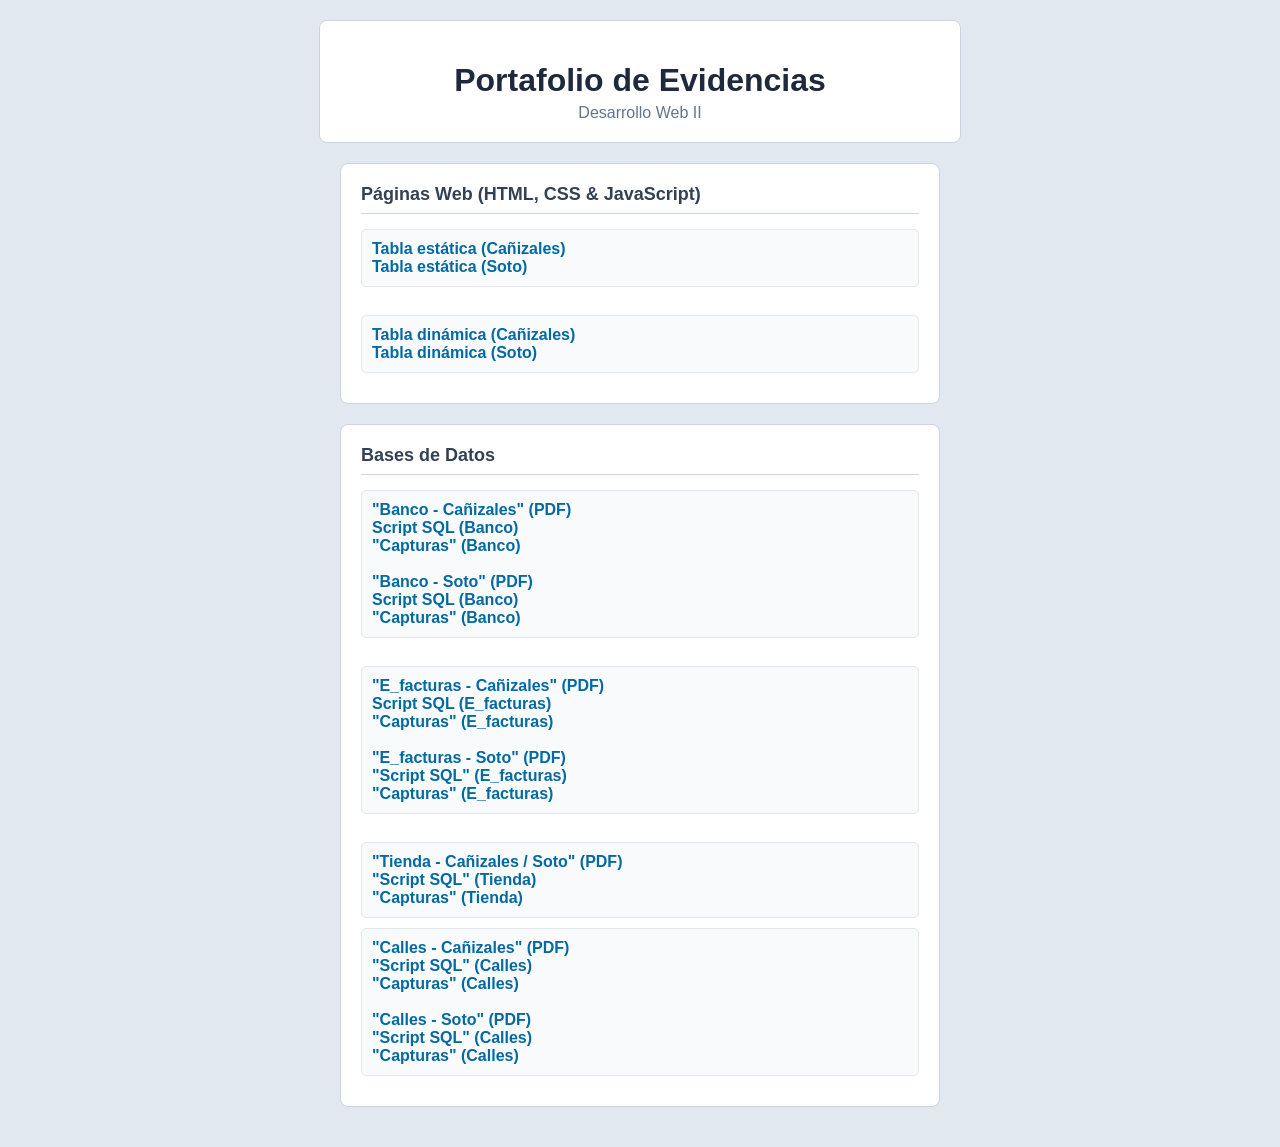
==== Parcial_1/p1.html @ 6c28daae "Update p1.html" ====
<!DOCTYPE html>
<html lang="es">
<head>
  <meta charset="UTF-8">
  <title>Portafolio de Evidencias - Web 2</title>
  <link rel="stylesheet" href="style.css">
</head>
<body>

  <header>
    <h1>Portafolio de Evidencias</h1>
    <p>Desarrollo Web II</p>
  </header>

  <main>
    <section>
      <h2>Páginas Web (HTML, CSS & JavaScript)</h2>
      <ul>
        <li>
          <a href="web/tabla1c.html" target="_blank">Tabla estática (Cañizales)</a><br>
          <a href="web/tabla1s.html" target="_blank">Tabla estática (Soto)</a>
        </li><br>
        <li>
          <a href="web/tabla2c.html" target="_blank">Tabla dinámica (Cañizales)</a><br>
          <a href="web/tabla2s.html" target="_blank">Tabla dinámica (Soto)</a>
        </li>
      </ul>
    </section>

    <section>
      <h2>Bases de Datos</h2>
      <ul>
        <li>
          <a href="BDs/cuentas.pdf" target="_blank"> "Banco - Cañizales" (PDF)</a><br>
          <a href="BDs/cajero.sql" target="_blank">Script SQL (Banco)</a><br>
          <a href="BDs/capturas_banco.pdf" target="_blank"> "Capturas" (Banco)</a>
          
          <br><br>
          <a href="BDs/cuentass.pdf" target="_blank"> "Banco - Soto"  (PDF)</a><br>
          <a href="BDs/cajeross.sql" target="_blank">Script SQL (Banco)</a><br>
          <a href="BDs/capturas" target="_blank"> "Capturas" (Banco)</a>
        </li><br>
        
        <li>
          <a href="BDs/e_facturas.pdf" target="_blank"> "E_facturas - Cañizales" (PDF)</a><br>
          <a href="BDs/e_facturas.sql" target="_blank">Script SQL (E_facturas)</a><br>
          <a href="BDs/" target="_blank"> "Capturas" (E_facturas)</a>
          <br><br>
          <a href="BDs/e_facturass.pdf" target="_blank"> "E_facturas - Soto" (PDF)</a><br>
          <a href="BDs/e_facturass.sql" target="_blank">"Script SQL" (E_facturas)</a><br>
          <a href="BDs/" target="_blank"> "Capturas" (E_facturas)</a>
        </li><br>
        <li>
          <a href="BDs/tienda.pdf" target="_blank"> "Tienda - Cañizales / Soto" (PDF)</a><br>
          <a href="BDs/tienda.sql" target="_blank"> "Script SQL" (Tienda)</a><br>
          <a href="BDs/capturas_tienda.pdf" target="_blank"> "Capturas" (Tienda)</a>
        </li>
        <li>
          <a href="BDs/calles.pdf" target="_blank"> "Calles - Cañizales" (PDF)</a><br>
          <a href="BDs/calles.sql" target="_blank"> "Script SQL" (Calles)</a><br>
          <a href="BDs/capturas_calles.pdf" target="_blank"> "Capturas" (Calles)</a>
          <br><br>
          <a href="BDs/calles.pdf" target="_blank"> "Calles - Soto" (PDF)</a><br>
          <a href="BDs/calles.sql" target="_blank"> "Script SQL" (Calles)</a><br>
          <a href="BDs/" target="_blank"> "Capturas" (Calles)</a>
        </li>
      </ul>
    </section>
  </main>
</body>
</html>
---- Parcial_1/style.css ----
body {
  font-family: Arial, Helvetica, sans-serif;
  background-color: #e2e8f0;
  margin: 0;
  padding: 20px;
}

header {
  text-align: center;
  background-color: #ffffff;
  padding: 20px;
  border: 1px solid #cbd5e1;
  border-radius: 8px;
  max-width: 600px;
  margin: 0 auto 20px auto;
}

h1 {
  color: #1e293b;
  margin-bottom: 5px;
}

header p {
  color: #64748b;
  font-size: 16px;
  margin: 0;
}

main {
  max-width: 600px;
  margin: 0 auto;
}

section {
  background-color: #ffffff;
  border: 1px solid #cbd5e1;
  border-radius: 8px;
  padding: 20px;
  margin-bottom: 20px;
}

h2 {
  color: #334155;
  font-size: 18px;
  border-bottom: 1px solid #cbd5e1;
  padding-bottom: 8px;
  margin-top: 0;
}

ul {
  list-style-type: none;
  padding: 0;
  margin: 10px 0;
}

li {
  padding: 10px;
  background-color: #f8fafc;
  border: 1px solid #e2e8f0;
  border-radius: 5px;
  margin-bottom: 10px;
}

a {
  color: #0369a1;
  text-decoration: none;
  font-weight: bold;
}

a:hover {
  text-decoration: underline;
  color: #0284c7;
}
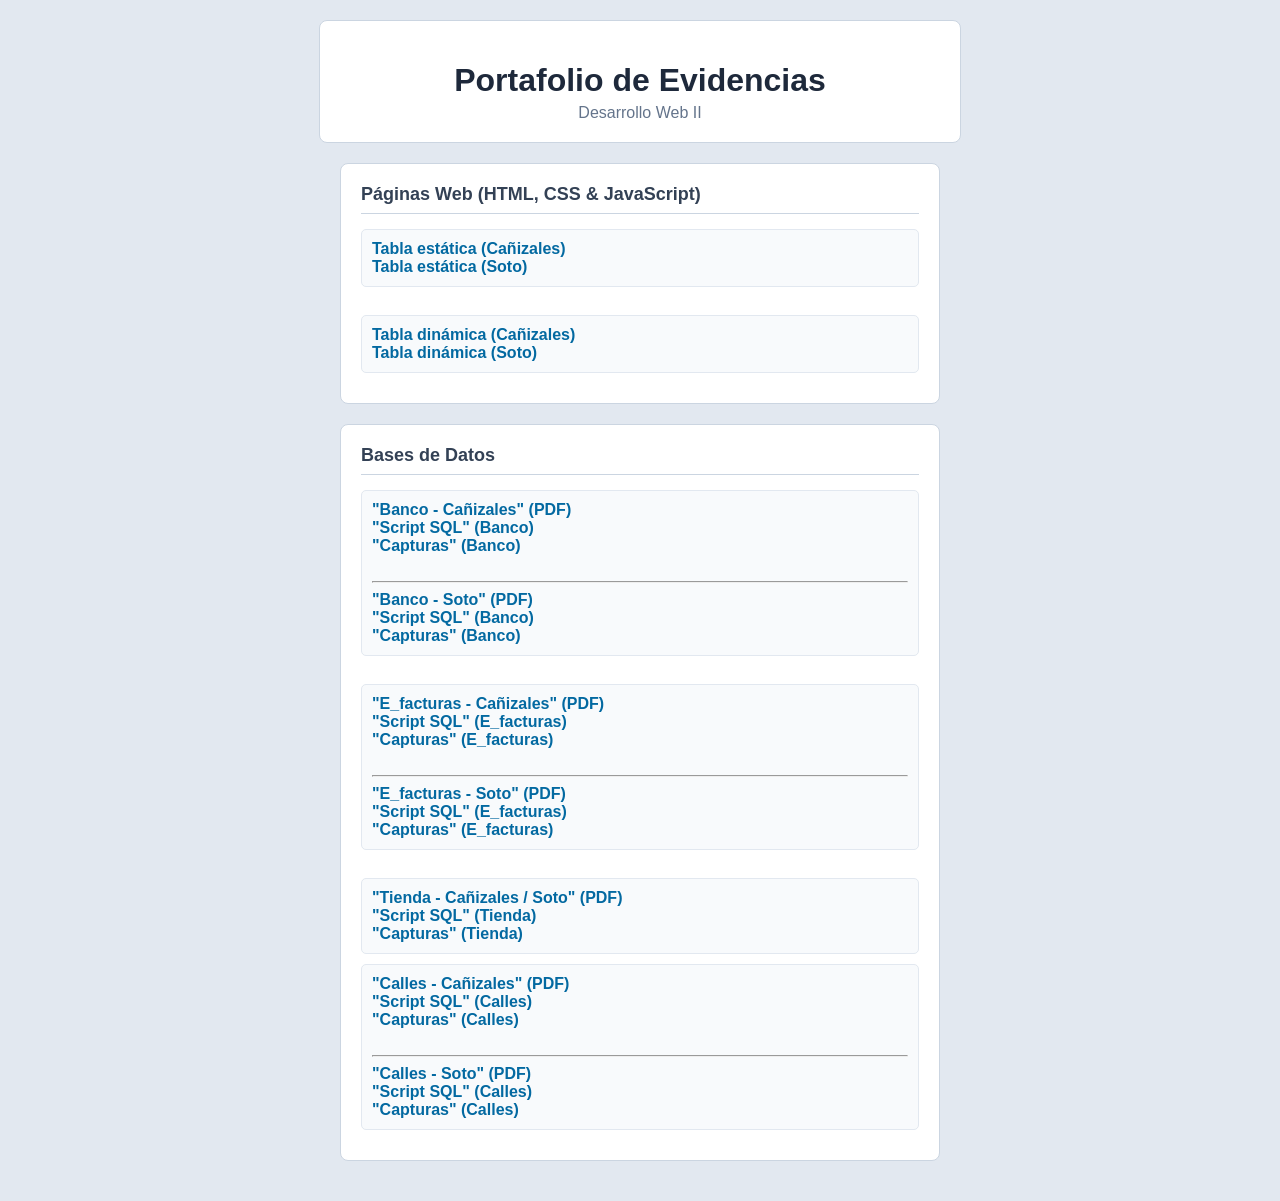
==== commit 14764dcf: "Update p1.html" ====
--- a/Parcial_1/p1.html
+++ b/Parcial_1/p1.html
@@ -32,22 +32,21 @@
       <ul>
         <li>
           <a href="BDs/cuentas.pdf" target="_blank"> "Banco - Cañizales" (PDF)</a><br>
-          <a href="BDs/cajero.sql" target="_blank">Script SQL (Banco)</a><br>
-          <a href="BDs/capturas_banco.pdf" target="_blank"> "Capturas" (Banco)</a>
-          
-          <br><br>
+          <a href="BDs/cajero.sql" target="_blank"> "Script SQL" (Banco)</a><br>
+          <a href="BDs/capturas_banco.pdf" target="_blank"> "Capturas" (Banco)</a> 
+          <br><br><hr>
           <a href="BDs/cuentass.pdf" target="_blank"> "Banco - Soto"  (PDF)</a><br>
-          <a href="BDs/cajeross.sql" target="_blank">Script SQL (Banco)</a><br>
+          <a href="BDs/cajeross.sql" target="_blank"> "Script SQL" (Banco)</a><br>
           <a href="BDs/capturas" target="_blank"> "Capturas" (Banco)</a>
         </li><br>
         
         <li>
           <a href="BDs/e_facturas.pdf" target="_blank"> "E_facturas - Cañizales" (PDF)</a><br>
-          <a href="BDs/e_facturas.sql" target="_blank">Script SQL (E_facturas)</a><br>
+          <a href="BDs/e_facturas.sql" target="_blank"> "Script SQL" (E_facturas)</a><br>
           <a href="BDs/" target="_blank"> "Capturas" (E_facturas)</a>
-          <br><br>
+          <br><br><hr>
           <a href="BDs/e_facturass.pdf" target="_blank"> "E_facturas - Soto" (PDF)</a><br>
-          <a href="BDs/e_facturass.sql" target="_blank">"Script SQL" (E_facturas)</a><br>
+          <a href="BDs/e_facturass.sql" target="_blank"> "Script SQL" (E_facturas)</a><br>
           <a href="BDs/" target="_blank"> "Capturas" (E_facturas)</a>
         </li><br>
         <li>
@@ -59,7 +58,7 @@
           <a href="BDs/calles.pdf" target="_blank"> "Calles - Cañizales" (PDF)</a><br>
           <a href="BDs/calles.sql" target="_blank"> "Script SQL" (Calles)</a><br>
           <a href="BDs/capturas_calles.pdf" target="_blank"> "Capturas" (Calles)</a>
-          <br><br>
+          <br><br><hr>
           <a href="BDs/calles.pdf" target="_blank"> "Calles - Soto" (PDF)</a><br>
           <a href="BDs/calles.sql" target="_blank"> "Script SQL" (Calles)</a><br>
           <a href="BDs/" target="_blank"> "Capturas" (Calles)</a>
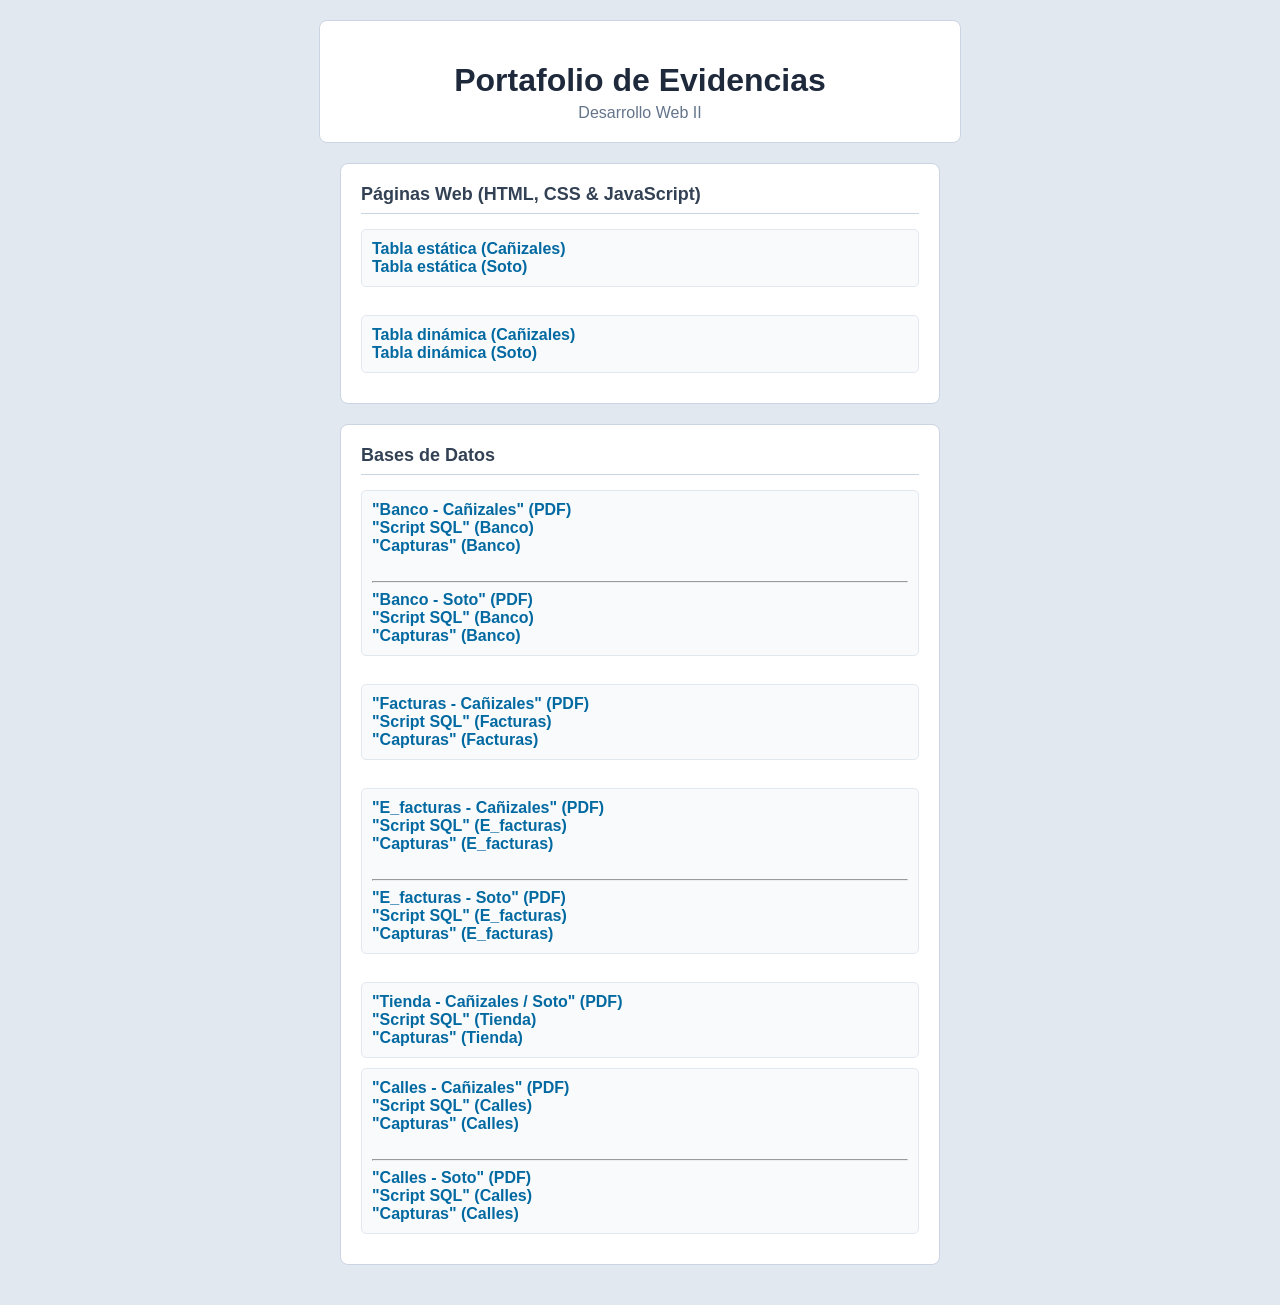
==== commit 7a729ec6: "Update p1.html" ====
--- a/Parcial_1/p1.html
+++ b/Parcial_1/p1.html
@@ -39,11 +39,17 @@
           <a href="BDs/cajeross.sql" target="_blank"> "Script SQL" (Banco)</a><br>
           <a href="BDs/capturas" target="_blank"> "Capturas" (Banco)</a>
         </li><br>
+
+        <li>
+          <a href="BDs/facturas.pdf" target="_blank"> "Facturas - Cañizales" (PDF)</a><br>
+          <a href="BDs/facturas.sql" target="_blank"> "Script SQL" (Facturas)</a><br>
+          <a href="BDs/cap_facturas.pdf" target="_blank"> "Capturas" (Facturas)</a> 
+        </li><br>
         
         <li>
           <a href="BDs/e_facturas.pdf" target="_blank"> "E_facturas - Cañizales" (PDF)</a><br>
           <a href="BDs/e_facturas.sql" target="_blank"> "Script SQL" (E_facturas)</a><br>
-          <a href="BDs/" target="_blank"> "Capturas" (E_facturas)</a>
+          <a href="BDs/capturase_facturass.pdf" target="_blank"> "Capturas" (E_facturas)</a>
           <br><br><hr>
           <a href="BDs/e_facturass.pdf" target="_blank"> "E_facturas - Soto" (PDF)</a><br>
           <a href="BDs/e_facturass.sql" target="_blank"> "Script SQL" (E_facturas)</a><br>
